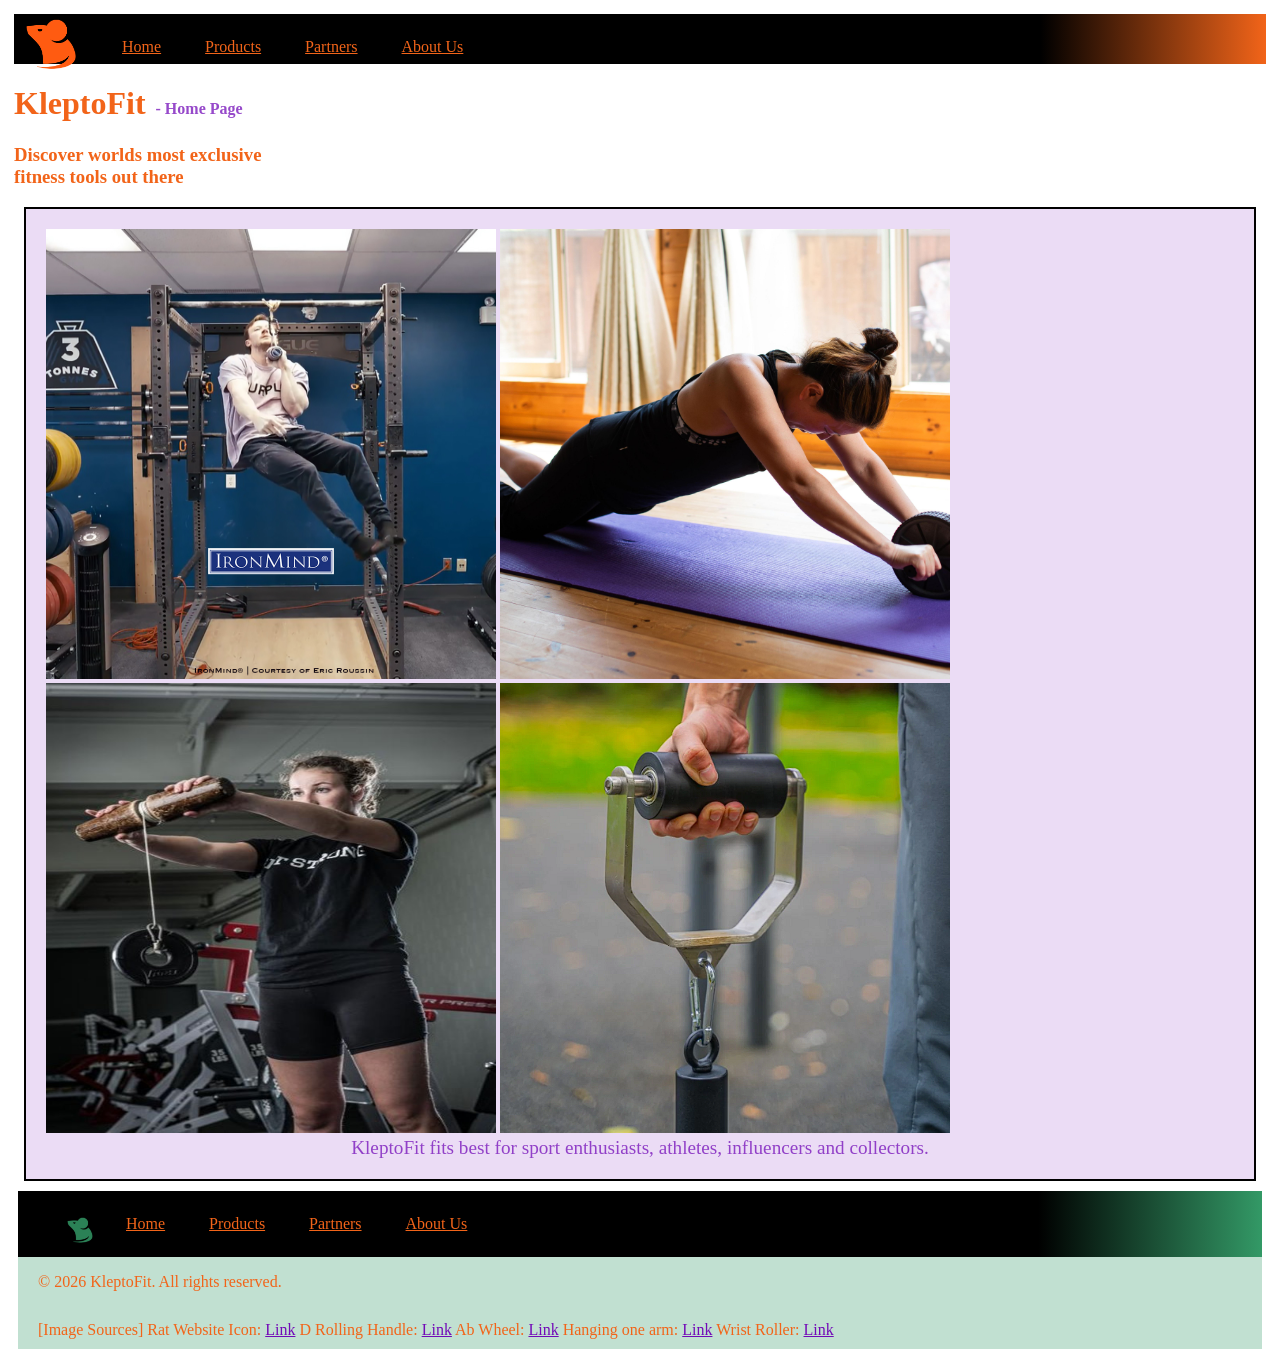
==== docs/webpages/homepage.html @ 3ab7ca99 "Assignment 2 Theodore Lakinsky" ====
<!DOCTYPE html>

<head>
    <meta charset="UTF-8">
    <meta name="viewport" content="width=device-width, initial-scale=1.0">
    <title>Klepto Fitness [Home Page]</title>
    <link rel="icon" href="../images/kleptofitnessorangeraticon.png" type="image/x-icon">
    <link rel="stylesheet" href="../styles/site.css">
</head>

<header>
    <div class="header-content">
        <nav>
            <ul>
                <li><img src="../images/kleptofitnessorangeraticon.png" alt="KleptoFit Logo" width="50" height="50"></li>
                <li><a href="homepage.html" id="indent">Home</a></li>
                <li><a href="products.html">Products</a></li>
                <li><a href="partners.html">Partners</a></li>
                <li><a href="aboutus.html">About Us</a></li>
            </ul>
        </nav>
    </div>
    <h1>KleptoFit<span>- Home Page</span></h1>
    <h3>Discover worlds most exclusive 
        <br>fitness tools out there</h3>
</header>

<body>
    <section>
        <img src="../images/Yves-Gravelle-World-Record-1-Arm-Pull-ups-Rolling-Thunder.jpg" alt="Yves Gravelle Rolling Thunder OAP" width="450" height="450">
        <img src="../images/Hu2Hogef5PxR6gkRXpPDBc.jpg" alt="Women trains Ab Wheel Rollout" width="450" height="450">
        <img src="../images/power_grip-1.jpg" alt="Women trainsWrist Roller" width="450" height="450">
        <img src="../images/DRollingHandle.png" alt="Hand holding the D Rolling Handle" width="450" height="450">
        <span id="alligncenter">KleptoFit fits best for sport enthusiasts, athletes, influencers and collectors.</span>
    </section>
</body>

<footer>
    <nav>
        <ul>
            <li><img src="../images/kleptofitnessgreenraticon.png" alt="KleptoFit Logo" width="50" height="50"></li>
            <li><a href="homepage.html" id="indent">Home</a></li>
            <li><a href="products.html">Products</a></li>
            <li><a href="partners.html">Partners</a></li>
            <li><a href="aboutus.html">About Us</a></li>
        </ul>
    </nav>
    
        <p>&copy; 2026 KleptoFit. All rights reserved.</p>
        <p>[Image Sources]
            Rat Website Icon: <a href="https://stock.adobe.com/ca/search?k=rat+logo&asset_id=283387147" target="rat tab">Link</a>
            D Rolling Handle: <a href="https://godsofgrip.com/products/essential-rolling-handle" target="godofgrip tab">Link</a>
            Ab Wheel: <a href="https://www.decathlon.my/p/ab-wheel-domyos-8576020.html?srsltid=AU7gw4Vs_bWnKByXH_OlOcxMUF1k4XgKOjKY0zgDZ1hMHFaidHPMEbJC" target="ab wheel tab">Link</a>
            Hanging one arm: <a href="https://www.ironmind.com/news/Yves-Gravelle-Destroys-World-Record-for-1-Arm-Rolling-Thunder-Pull-ups/" target="ironmind tab">Link</a>
            Wrist Roller: <a href="https://rogersathletic.com/updates/get-strong-blog/wrist-roller-shape/" target="wrist roller tab">Link</a>
        </p>  
</footer>
---- docs/styles/site.css ----
header{
    color:#F26419;
    text-decoration:none;
    nav{
    background: linear-gradient(to right, #000000 82%, #F26419);
    padding: 8px;
    height: 34px;
    ul{
        list-style-type: none;
        li{
            display: inline;
            img{
                position: absolute;
                inset-inline-start: 1.8vi;
                inset-block-start: 1.1vi;
                width: 60px;
                height: 60px;
            }
            a{
            text-decoration: underline;
            text-decoration-color: #F26419;
            color:#F26419;
            padding: 20px;
                &:hover{
                text-decoration: underline;
                text-decoration-color: oklch(67.4% 0.191 42.9 / 0.54);
                color:oklch(67.4% 0.191 42.9 / 0.54);
                }
            }
        }
    }
}
}
h1 span{
    font-size: 0.5em;
    margin-inline-start: 10px;
    color:oklch(44.7% 0.228 304 / 0.74);
}
#indent{
    margin-inline-start: 40px;
}
body{
    margin: 14px;
    section{
        border: 2px solid #000000;
        background-color:oklch(44.7% 0.228 304 / 0.14);
        margin: 10px;
        padding: 20px;
    }
    &::selection{
        background-color: #F26419;
        color: #000000;
    }
}
#alligncenter{
    display: block;
    text-align: center;
    font-size: 1.2em;
    color:oklch(44.7% 0.228 304 / 0.74);
}
.hoverimg:hover{
    opacity: 0.8;
}
footer{
    background-color:oklch(61.1% 0.122 157.6 / 0.3);
    color: #F26419;
    text-align: left;
    margin: 4px;
}
p > a{
    text-decoration-color: #7209B7;
    color:#7209B7;
    &:hover{
    text-decoration-color: oklch(44.7% 0.228 304 / 0.14);
    color:oklch(44.7% 0.228 304 / 0.14);
    }
}
footer{
    nav{
    background: linear-gradient(to right, #000000 82%, #339966);
    padding: 8px;
    ul{
        list-style-type: none;
        li{
            display: inline;
            img{
                position: absolute;
            }
            a{
            text-decoration: underline;
            text-decoration-color: #F26419;
            color:#F26419;
            padding: 20px;
                &:hover{
                text-decoration: underline;
                text-decoration-color: oklch(67.4% 0.191 42.9 / 0.54);
                color:oklch(67.4% 0.191 42.9 / 0.54);
                }
            }
        }
    }
}
    p{
    margin-inline: 20px;
    margin-block-end:20px;
    padding-block-end:10px;
    }
    img{
        width:1.9em;
        height:1.9em;
    }
}

@media (max-width: 768px) {
    section{
        >img{
            width:250px;
            height:250px;
        }
        p{
            >img{
                width:280px;
                height:280px;
            }
        }
        a{
            >img{
                width: 200px;
                height: 200px;
            }
        }
    }
}
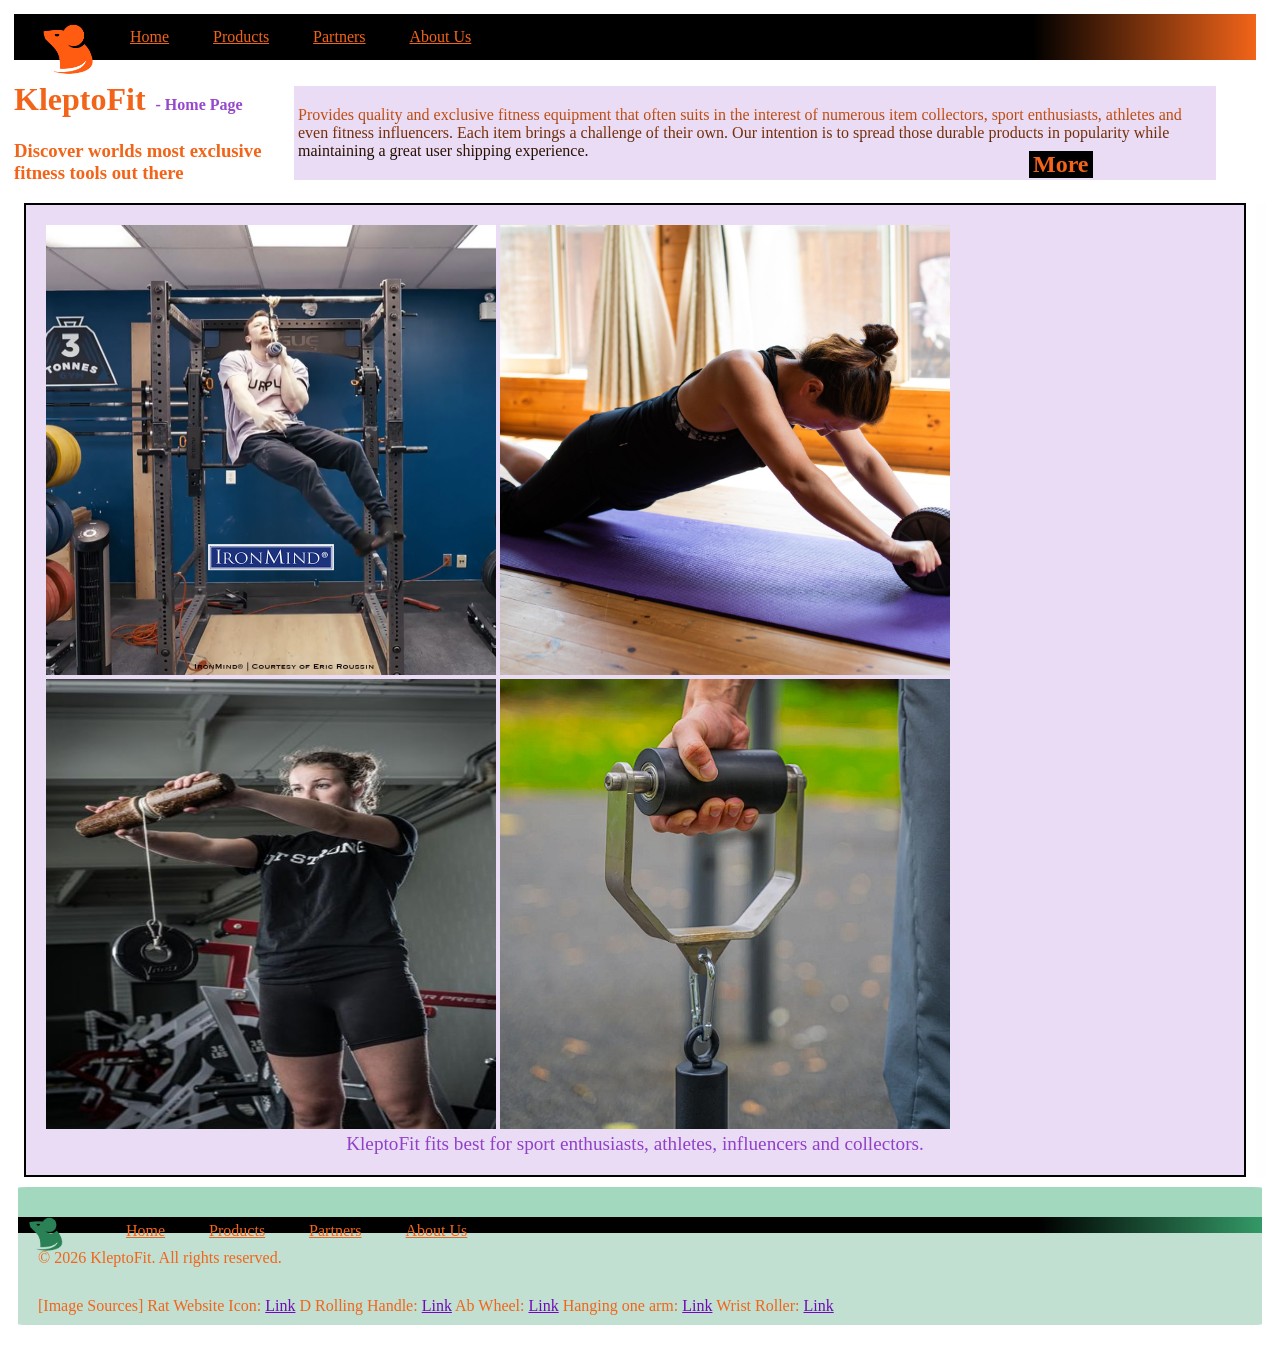
==== commit 4a28ce5e: "Gradients and About Page in Home Show more button" ====
--- a/docs/webpages/homepage.html
+++ b/docs/webpages/homepage.html
@@ -20,12 +20,18 @@
             </ul>
         </nav>
     </div>
-    <h1>KleptoFit<span>- Home Page</span></h1>
+    <h1>KleptoFit<span>- Home Page</span></h1> <div class="previewabout">
+        <p>Provides quality and exclusive fitness equipment that often suits in the interest of numerous item 
+            collectors, sport enthusiasts, athletes and even fitness influencers. Each item brings a challenge of 
+            their own. Our intention is to spread those durable products in popularity while maintaining a great 
+            user shipping experience.</p> <h2>More</h2>
+    </div>
     <h3>Discover worlds most exclusive 
         <br>fitness tools out there</h3>
 </header>
 
 <body>
+    <div>
     <section>
         <img src="../images/Yves-Gravelle-World-Record-1-Arm-Pull-ups-Rolling-Thunder.jpg" alt="Yves Gravelle Rolling Thunder OAP" width="450" height="450">
         <img src="../images/Hu2Hogef5PxR6gkRXpPDBc.jpg" alt="Women trains Ab Wheel Rollout" width="450" height="450">
@@ -33,6 +39,7 @@
         <img src="../images/DRollingHandle.png" alt="Hand holding the D Rolling Handle" width="450" height="450">
         <span id="alligncenter">KleptoFit fits best for sport enthusiasts, athletes, influencers and collectors.</span>
     </section>
+    </div>
 </body>
 
 <footer>
--- a/docs/styles/site.css
+++ b/docs/styles/site.css
@@ -1,18 +1,23 @@
 header{
     color:#F26419;
     text-decoration:none;
+    position: relative;
     nav{
     background: linear-gradient(to right, #000000 82%, #F26419);
     padding: 8px;
-    height: 34px;
+    height: 30px;
+    position: relative;
     ul{
+        position: absolute;
+        inset-block-start: -2.4px;
+        inset-inline-start: 16px;
         list-style-type: none;
         li{
             display: inline;
             img{
                 position: absolute;
-                inset-inline-start: 1.8vi;
-                inset-block-start: 1.1vi;
+                inset-inline-start: 0.75vi;
+                inset-block-start: -0.7vi;
                 width: 60px;
                 height: 60px;
             }
@@ -25,11 +30,38 @@
                 text-decoration: underline;
                 text-decoration-color: oklch(67.4% 0.191 42.9 / 0.54);
                 color:oklch(67.4% 0.191 42.9 / 0.54);
+                text-decoration: none;
                 }
             }
         }
     }
 }
+    .previewabout{
+        margin-inline-start: 280px;
+        margin-inline-end: 50px;
+        margin-block-start: -54px;
+        float: inline-end;
+        background-color:oklch(44.7% 0.228 304 / 0.14);
+        position: absolute;
+        p{
+            position: relative;
+            padding: 4px;
+            background: linear-gradient(to top, #000000 2%, #F26419);
+            -webkit-background-clip: text;
+            background-clip: text;
+            color: transparent;
+        }
+        h2{
+            background-color:  #000;
+            position:absolute;
+            inset-inline-start: 735px;
+            inset-block-start: 45px;
+            padding-inline: 4px;
+            &:hover{
+                border: 2px solid #F26419;
+            }
+        }
+    }
 }
 h1 span{
     font-size: 0.5em;
@@ -41,11 +73,25 @@
 }
 body{
     margin: 14px;
+    div{
+        border-inline-end: 10px solid rgba(242, 100, 45, 0.4%);
     section{
         border: 2px solid #000000;
         background-color:oklch(44.7% 0.228 304 / 0.14);
+        /*background: linear-gradient(to right, #000000 86%, oklch(44.7% 0.228 304 / 0.14));*/
+        /*background: linear-gradient(to right, oklch(44.7% 0.228 304 / 0.14) 92%, #000000);*/
         margin: 10px;
         padding: 20px;
+        div{
+        /*background: linear-gradient(to right, oklch(44.7% 0.228 304 / 0.14) 86%, oklch(44.7% 0.228 304 / 1.14));*/
+            p{
+            /*background: linear-gradient(to top, #000000 30%, #F26419);
+            -webkit-background-clip: text;
+            background-clip: text;
+            color: transparent;*/
+            }
+        }
+    }
     }
     &::selection{
         background-color: #F26419;
@@ -66,6 +112,8 @@
     color: #F26419;
     text-align: left;
     margin: 4px;
+    border-block-start: 30px solid oklch(75.128% 0.12848 159.416 / 0.3);
+    border-radius: 0.8%;
 }
 p > a{
     text-decoration-color: #7209B7;
@@ -79,12 +127,19 @@
     nav{
     background: linear-gradient(to right, #000000 82%, #339966);
     padding: 8px;
+    position: relative;
     ul{
+        position: absolute;
+        inset-block-start: -0.85vi;
         list-style-type: none;
         li{
             display: inline;
             img{
                 position: absolute;
+                inset-inline-start: 0.1vi;
+                inset-block-start: -0.6vi;
+                width: 40px;
+                height: 40px;
             }
             a{
             text-decoration: underline;
@@ -129,6 +184,7 @@
                 height: 200px;
             }
         }
+        border-inline-start: #F26419;
     }
 }
 
